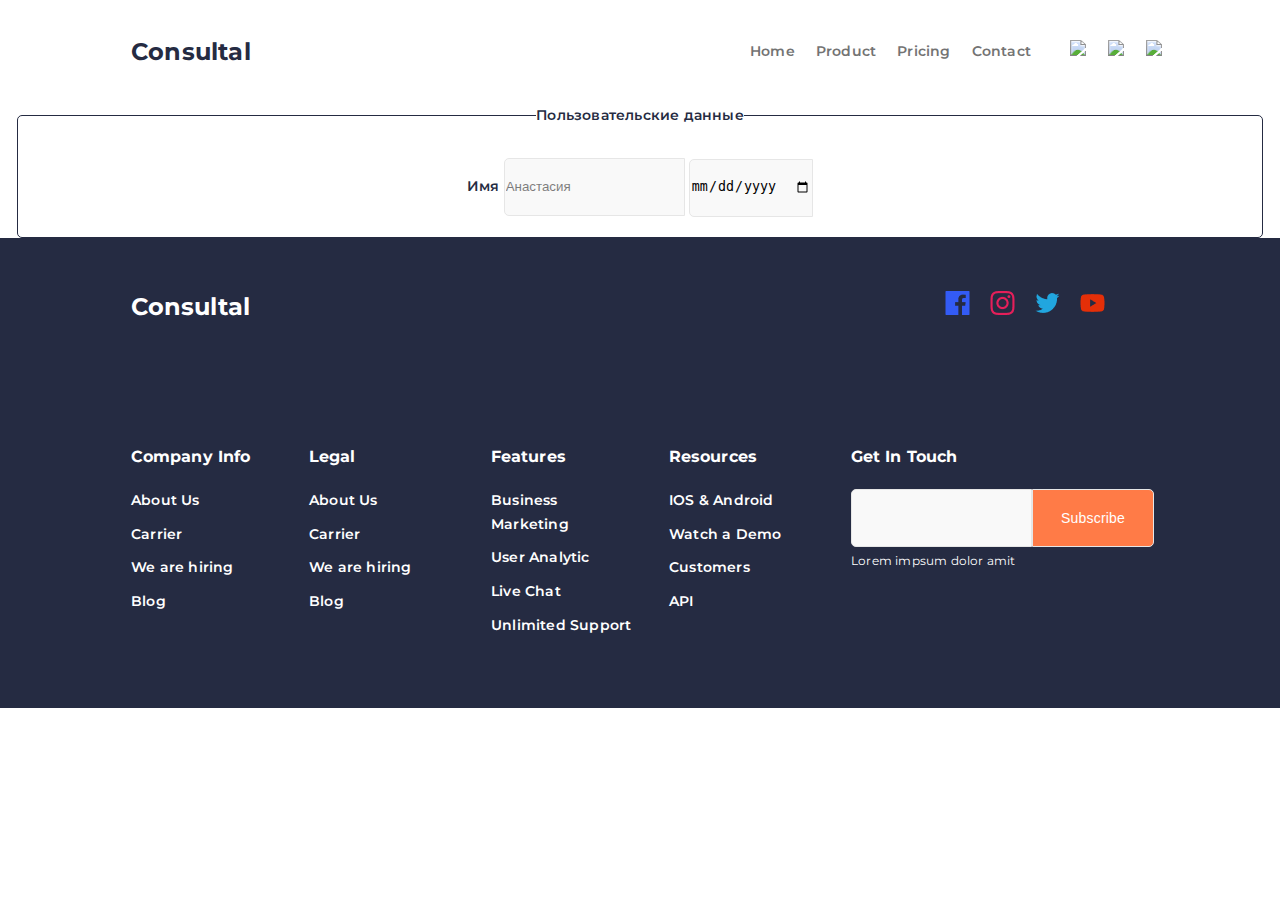
==== form.html @ 8aff61a2 "5lr" ====
<!DOCTYPE html>
<html lang="en">
<head>
    <meta charset="UTF-8">
    <meta http-equiv="X-UA-Compatible" content="IE=edge">
    <meta name="viewport" content="width=device-width, initial-scale=1.0">
    <link rel="stylesheet" href="css/reseter.css">
    <link rel="stylesheet" href="css/style.css">
    <link href="https://fonts.googleapis.com/css2?family=Montserrat:wght@400;600;700&display=swap" rel="stylesheet">
    <title>First-Class Business Consultant</title>
</head>
<body>
    <h1></h1>
    <header class="glo wrapper">
        <div class="connav">
        <div class="search">
            <h2 class="Consultal"><a class="cona" href="index.html"> Consultal</a></h2>
        <nav class="nav2">
            <ul class="beg2">
            <li><a class="begin" href="#">Home</a></li>
            <li><a class="begin" href="#">Product</a></li>
            <li><a class="begin" href="#">Pricing</a></li>
            <li><a class="begin" href="#">Contact</a></li>
        </ul>
        </nav>
        <button class="but1">
            <img src="png/icn search .icn-xs.svg" alt="Search" width="20" height="20"> 
        </button>
        <button class="but1">
            <img src="png/icn shopping-cart .icn-xs.svg" alt="Basket" width="20" height="20">
        </button>
        <button class="but2"> 
            <img src="png/icn menu .icn-xs.svg" alt="Menu" width="20" height="20">
        </button>
        <button class="but3"> 
                <img src="png/icn menu .icn-xs.svg" alt="Menu" width="24" height="24">
            </button>
        <div class="svg">
        <button class="but">
            <img src="png/icn search .icn-xs.svg" alt="Search" width="24" height="24"> 
        </button>
        <button class="but">
            <img src="png/icn shopping-cart .icn-xs.svg" alt="Basket" width="24" height="24">
        <button class="but"> 
            <img src="png/icn menu .icn-xs.svg" alt="Menu" width="24" height="24">
        </div>
        </header></div></div>
        <div class="paddin">
        <form class="formreg">
            <fieldset>
                <legend>Пользовательские данные</legend>
                <label class="lab3">Имя
                <input type="text" placeholder="Анастасия" required></label>
                <label>
                    <input type="date" required>
                </label>

            </fieldset>
        </form></div>

        <footer>
            <div class="wrapper">
            <div class="socand">
            <h2 class="con">Consultal</h2>
            <div class="soc">
            <a href="#"><img src="png/ant-design_facebook-filled.png" alt="Facebook"></a>
            <a href="#"><img src="png/ant-design_instagram-outlined.png" alt="Instagram"></a>
            <a href="#"><img src="png/ant-design_twitter-outlined.png" alt="Twitter"></a>
            <a href="#"><img src="png/carbon_logo-youtube.png" alt="YouTube"></a>
            </div></div>
            <hr class="wrapper">
            <div class="sela">
            <div>
            <h3 class="company">Company Info</h3>
            <nav class="mango">
                <ul>
                <li><a class="link" href="#">About Us</a></li>
                <li><a class="link" href="#">Carrier</a></li>
                <li><a class="link" href="#">We are hiring</a></li>
                <li><a class="link" href="#">Blog</a></li>
            </ul>
            </nav>
            </div>
            <div >
            <h3 class="company">Legal</h3>
            <nav class="mango1">
                <ul>
                <li><a class="link" href="#">About Us</a></li>
                <li><a class="link" href="#">Carrier</a></li>
                <li><a class="link" href="#">We are hiring</a></li>
                <li><a class="link" href="#">Blog</a></li>
            </ul>
            </nav>
            </div>
            <div >
            <h3 class="company">Features</h3>
            <nav class="mango">
                <ul>
                <li><a class="link" href="#">Business Marketing</a></li>
                <li><a class="link" href="#">User Analytic</a></li>
                <li><a class="link" href="#">Live Chat</a></li>
                <li><a class="link" href="#">Unlimited Support</a></li>
            </ul>
            </nav>
            </div>
            <div >
            <h3 class="company">Resources</h3>
            <nav class="mango1">
                <ul>
                <li><a class="link" href="#">IOS & Android</a></li>
                <li><a class="link" href="#">Watch a Demo</a></li>
                <li><a class="link" href="#">Customers</a></li>
                <li><a class="link" href="#">API</a></li>
            </ul>
            </nav>
            </div>
            <div>
            <h3 class="company">Get In Touch</h3>
            <form>
                <div class="form01">
                <label class="label01"><input type="text"></label>
                <button class="sub">Subscribe</button></div>
            </form>
            <p class="end">Lorem impsum dolor amit</p>
        </div></div></div>
        </footer>
</body>
---- css/reseter.css ----
*,
*::before,
*::after {
  box-sizing: inherit;
  padding: 0;
  margin: 0;
}

html {
  line-height: 1.15;
  box-sizing: border-box;
  font-family: sans-serif;
}

main {
  display: block;
}

h1 {
  font-size: 2em;
  margin: 0.67em 0;
}

p + p {
  margin-top: 1rem;
}

a {
  background-color: transparent;
}

abbr[title] {
  -webkit-text-decoration: underline dotted;
          text-decoration: underline dotted;
}

code,
kbd,
samp,
pre {
  font-family: monospace, monospace;
  font-size: 1em;
}

sub,
sup {
  font-size: 75%;
  line-height: 0;
  position: relative;
  vertical-align: baseline;
}

sub {
  bottom: -0.25em;
}

sup {
  top: -0.5em;
}

button,
input,
optgroup,
select,
textarea {
  line-height: inherit;
  border: 1px solid currentColor;
}

button {
  overflow: visible;
  text-transform: none;
}

button,
[type=button],
[type=reset],
[type=submit] {
  -webkit-appearance: button;
  padding: 1px 6px;
}

input {
  overflow: visible;
}

input,
textarea {
  padding: 1px;
}

fieldset {
  border: 1px solid currentColor;
  margin: 0 2px;
}

legend {
  color: inherit;
  display: table;
  max-width: 100%;
  white-space: normal;
}

progress {
  display: inline-block;
  vertical-align: baseline;
}

select {
  text-transform: none;
}

textarea {
  overflow: auto;
  vertical-align: top;
}

[type=search] {
  -webkit-appearance: textfield;
  outline-offset: -2px;
}

[type=color] {
  background: inherit;
}

::-webkit-inner-spin-button,
::-webkit-outer-spin-button {
  height: auto;
}

::-webkit-input-placeholder {
  color: inherit;
  opacity: 0.5;
}

::-webkit-search-decoration,
::-webkit-file-upload-button {
  -webkit-appearance: button;
  font: inherit;
}

::-moz-focus-inner {
  border: 0;
}

:-moz-focusring {
  outline: 1px dotted ButtonText;
}

:-moz-ui-invalid {
  box-shadow: none;
}

hr {
  box-sizing: content-box;
  height: 0;
  color: inherit;
  overflow: visible;
}

dl,
ol,
ul {
  margin: 1em 0;
}

ol ol,
ol ul,
ol dl,
ul ol,
ul ul,
ul dl,
dl ol,
dl ul,
dl dl {
  margin: 0;
}

b,
strong {
  font-weight: bolder;
}

audio,
video {
  display: inline-block;
}

audio:not([controls]) {
  display: none;
  height: 0;
}

img {
  border: 0;
}

svg:not(:root) {
  overflow: hidden;
}

table {
  text-indent: 0;
  border-color: inherit;
}

details {
  display: block;
}

dialog {
  background-color: inherit;
  border: solid;
  color: inherit;
  display: block;
  height: fit-content;
  left: 0;
  margin: auto;
  padding: 1em;
  position: absolute;
  right: 0;
  width: fit-content;
}

dialog:not([open]) {
  display: none;
}

summary {
  display: list-item;
}

canvas {
  display: inline-block;
}

template {
  display: none;
}

[hidden] {
  display: none;
}
---- css/style.css ----
:root {
    margin: 0;
    font-family: 'Montserrat', sans-serif;
    font-style: normal;
    font-size: 62.5%;
    line-height: 1.5;
    letter-spacing: 0.2px;
    --primary-color: #252B42;
    --primary-color1:  #737373;
    --primary-color2:  #FFFFFF;
    box-sizing: border-box;
}
body{
    margin: 0em;
}
*, ::after, ::before {
    box-sizing: inherit;
}

.wrapper {
    max-width: 1050px;
    
    
}
.begin{
    text-decoration: none;
    font-size:3rem;
    color: var(--primary-color1);
    font-weight: 400;
}
h1{
    margin: 0em;
}
a{
    text-decoration: none;
}
header{
    Width: 100%;
    Height: 532px;
    /*margin-bottom: 98px;*/
    background: #F7F7F7;
}

.beg{
    text-align: center;
    display: flex;
    flex-direction: column;
    margin:0;
    gap: 30px;
    padding-top: 7.5em;
    
}
h2{
    font-weight: 700;
    font-size:4rem;
    line-height:1.425;
    text-align: center;
    color: var(--primary-color);
    margin-left: auto;
    margin-right: auto;
    padding-top: 8rem;
    /*padding-bottom: 1rem;*/
}
.cona{
    color: #252B42;
}
.learn{
    font-weight: 700;
    font-size: 1.4rem;
    line-height: 2;
    text-align: center;
    color: #0D5C63;
    border: 1px solid #0D5C63;
    border-radius: 3.7rem;
    padding: 1rem 3.6rem;
}
.Consultal{
    font-size: 2.4rem;
    line-height: 1.3;
    font-weight: 700;
    color: var(--primary-color);
    width: 116px;
    margin-left: 3.5rem;
    margin-top: 3.6rem;
    padding: 0;
}
.f1{
    color: var(--primary-color1);
    font-weight: 500;
    font-size: 2rem;
    text-align: center;
    margin-left: auto;
    margin-right: auto;
    /*width: 279px;*/
    padding-top: 4rem;
    padding-bottom: 4.rem;
    padding: 40px 50.5px;
}
p{
    color: var(--primary-color1);
    font-weight: 500;
    font-size: 1.4rem;
    line-height: 1.4;
    margin-left: 54.5px;
    margin-right: 54.5px;
    align-items: flex-start;
    margin: 0em;
}
.problem{
    text-align: center;
    margin-right: 54.5px;
    margin-left: 54.5px;
    margin-bottom: 45px;
    margin-top: 1rem;
}
ul{
    margin: 0;
}
.card{
    display: flex;
    flex-direction: column;
    align-items: center;
    padding: 0px;
    gap: 30px;
    margin-left: 4.3rem;
    margin-right: 4.3rem;
}
.card01{
    display: grid;
    grid-template-columns: repeat(1,1fr);
    align-items: center;
    padding: 0px;
    gap: 30px;
    padding: 0 2rem;
    padding-bottom: 8rem;
    
}
.ggrim{
    display: grid;
    grid-template-columns: repeat(1,1fr);
    margin-left: 4.3rem;
    margin-right: 4.3rem;
    padding-bottom: 13rem;
    align-items: center;
}
.card2{
    display: flex;
    flex-direction: row;

    align-items: center;
    gap: 15px;
    padding-bottom: 1.5rem;
}


.block{
    border: 1px solid #E8E8E8;
    display: flex;
    flex-direction: column;
    align-items: flex-start;
    padding: 3.5rem 4rem;
    margin-bottom: 3rem;
    width: auto;
    box-shadow: 10px 5px 10px rgba(0, 0, 0, 0.144);
}
li {
    list-style-type: none; /* Убираем маркеры */
    padding-bottom: 1rem;
}

h3{
    font-weight: 700;
    font-size: 1.6rem;
    color: var(--primary-color);
    align-items: flex-start;
}
blockquote{
    font-weight: 600;
    font-size: 1.4rem;
    line-height: 1.7;
    color: var(--primary-color1);
    align-items: flex-start;
    padding-top: 2rem;
    padding-bottom: 2rem;
}

.autor{
    font-weight: 600;
    font-size: 1.4rem;
    line-height: 1.7;
    color: #FF7B47;
}
.designer{
    font-weight: 600;
    font-size: 1.4rem;
    line-height: 1.7;
    color: var(--primary-color);
    margin:0em;
}

.text{
    font-weight: 600;
    font-size: 1.4rem;
    line-height: 1.7;
    color: #BDBDBD;
}
.foryour{
    font-weight: 700;
    font-size: 2.4rem;
    line-height: 1.3;
    padding-bottom: 1rem;
}
.quich{
    font-weight: 500;
    font-size: 1.4rem;
    line-height: 1.4;
    color: var(--primary-color1);
    letter-spacing: 0.1px;
    padding-right: 7.8rem;
    padding-bottom: 1rem;
}
.h3p{
    padding: 0 18px;
}
.but{
    background-color: transparent;
    margin-right: 2.4rem;
    padding: 0px;
    border: 0em;
    
}
.search{
    display: flex;
    justify-content: space-between;
    margin: 0em;
}
.svg{
    margin-top: 4em;
    margin-right: 1.4em;
}
button{
    font-weight: 700;
    font-size: 1.4rem;
    line-height: 2;
    color: var(--primary-color2);
    background-color: #FF7B47;
    border: 1px;
}
.play{
    
    background: transparent;
    border: 0;
    max-width: 100%;
    margin:0 auto;
    align-items: center;
    display: block;
    position: absolute;
    top: 221px;
    left: 50%;
    transform: translate(-50%,-50%);

}
.dis{
    position: relative;
    Height:442px;
    
}
.who{
    background: #F3F3F3;
    padding-bottom: 174px;
}
.media{
    margin-left: 7rem;
    margin-right: 7rem;
    text-align: center;
    padding-bottom: 6rem;
    margin-top: 1rem;
}
.video{
    margin:0 auto;
    align-items: center;
    max-width: 100%;
    display: block;
    
}
.video1{
    display: none;
}
.comment{
    background: #FAFAFA;
}
.client{
    margin-left: 94px;
    margin-right: 86.5px;
}
.say{
    margin-left: 80.5px;
    margin-right: 71.5px;
    text-align: center;
    padding-bottom: 6rem;
    margin-top: 1rem;
}
.otzivi{
    display: flex;
    flex-direction: column;
    align-items: center;
    padding: 0px;
    gap: 30px;
    margin-left: 4.2rem;
    margin-right: 4.2rem;
    padding-bottom: 9.4rem;
}
.circle{
    display: flex;
    justify-content: space-between;
    margin: 0em;
}
.regina{
    display: flex;
    flex-direction: column;
    align-items: flex-start;
    padding-left: 1.5rem;
    margin: 0em;
}
.rating{
    display: flex;
    flex-direction: column;
    align-items: flex-start;
    padding: 30px 35px;
    
    background: #FFFFFF;
    border: 1px solid #DEDEDE;
    border-radius: 5px;
}
.make{
    display: flex;
    flex-direction: column;
    align-items: flex-start;
    padding-top: 11.5rem;
    padding-bottom: 8.5rem;
    margin-left: 6.1rem;
    margin-right: 6.1rem;
    
}
form{
    display: grid;
    grid-template-columns: repeat(1,1fr);
    /*display: flex;
    flex-direction: column;
    align-items: flex-start;*/
    gap: 20px;
    width: 100%;
}
label{
    border-radius: 5px;
    /*display: flex;
    flex-direction: column;
    align-items: flex-start;*/
    width: 100%;
}
.text{
    width: 100%;
    height: 50px;
    border-radius: 5px;
    padding-left: 21px;
}

.app{
    display: flex;
    text-align: left;
    padding: 0px;
    padding-bottom: 40px;
    margin-left: 0em;
}
.hcontact{
    font-weight: 700;
    font-size: 1.6rem;
    text-align: left;
    color: var(--primary-color);
}
.mes{
    width: 100%;
    height: 50px;
    border-radius: 5px;
    padding-left: 21px;
    padding-bottom: 100px;
    padding-top: 16px;
}
.book{
    width: 100%;
    margin-left:auto ;
    margin-right:auto;
    margin-top: 4rem;
    padding: 15px 40px;
    border-radius: 5px;
    border: 0px;
}
.book2{
    width: 100%;
    margin-left:auto ;
    margin-right:auto;
    margin-top: 5rem;
    padding: 15px 40px;
    border-radius: 5px;
    border: 0px;
}
.fon{
    width: 100%;
    background: url(/png/backgroundcon.png) center no-repeat;
    -webkit-background-size: cover ;
    
}
.h3for{
    background: #FAFAFA;
    background-size: 100%;
    background-size: cover;
}
.make2{
    display: flex;
    flex-direction: column;
    align-items: flex-start;
    padding: 40px 37px;
    margin-left: 30px;
    margin-right: 30px;
    
    
}
.buth2{
    border-radius: 37px;
    padding: 10px 36px;
    width: 185px;
    
}
.getnow{
    display: flex;
    flex-direction: column;
    align-items: center;
    padding: 0px;
    gap: 25px;
    padding-bottom: 60px;
}
.sec1{
    margin: 0;
    background: #FAFAFA;
}
.nav2{
    display: none;
}
.but1{
    display: none;
}
.but2{
    display: none;
}
.but3{
    display: none;
}
.pg2{
    color: var(--primary-color1);
    font-weight: 500;
    font-size: 1.4rem;
    line-height: 1.4;
    margin-left: 54.5px;
    margin-right: 54.5px;
    align-items: flex-start;
    margin: 0em;
}

.gradient {
    position: relative;   
    line-height: 0;
}
.gradient:after {
    content: "";
    display: block;
    width: 306px;
    height: 442px; 
    position: absolute;
    transform: translate(-50%);
    top: 0;  
    left: 50%;   
    
    background: transparent;
    background-image: linear-gradient(180deg, 
    rgba(0, 0, 0, 0) 14.58%, 
    rgba(56, 56, 56, 0.84) 100%);
    opacity: 0.8;
}

footer{
    background-color: #252B42;
    display: flex;
    flex-direction: column;
    align-items: flex-start;
    padding-left: 47px;
    padding-right: 47px;
    width: 100%;
    
}
.foot01{
    display: flex;
    flex-direction: column;
    align-items: flex-start;
    padding: 0px;
    gap: 30px;
}

.con{
    font-weight: 700;
    font-size: 2.4rem;
    line-height: 1.3;
    color: var(--primary-color2);
    letter-spacing: 0.1px;
    /*display: flex;
    align-items: flex-start;*/
    width: auto;
    margin: 0;
    padding-top: 53px;
    padding-bottom: 63px;

}
.soc{
    display: flex;
flex-direction: row;
align-items: center;
padding: 0px;
gap: 20px;
margin-bottom: 90px;

}
.company{
    letter-spacing: 0.1px;
    color: var(--primary-color2);
    padding-bottom: 20px;
    padding-top: 20px;
}
.link{
    font-weight: 600;
    font-size: 14px;
    line-height: 1.7;
    color: var(--primary-color2);
}

.sub{
    font-weight: 400;
    border: 1px solid #E6E6E6;
    padding: 0px 28px;
    border-radius: 0px 5px 5px 0px;
    letter-spacing: 0.2px;
}
.form01{
    display: flex;
    justify-content: space-around;
    width: 100%;
}
.label01{
    display: flex;
    flex-direction: column;
    align-items: flex-start;
    width: 100%;
    height: 58px;
    
}
input{
    width: 100%;
    
    background: #F9F9F9;
    height: 58px;
    border: 1px solid #E6E6E6;
    border-radius: 5px;
    border-radius: 5px 0px 0px 5px;
    
}
.end{
    font-weight: 400;
    font-size: 12px;
    line-height: 2.3;
    color: var(--primary-color2);
    padding-bottom: 70px;
}
.h2h2{
    padding-left: 5.2rem;
    padding-right: 5.2rem;
}
.socand{
    display: flex;
    flex-direction: column;
    align-items: flex-start
}
hr{
    display: none;
}
.ead{
    background: none;
}
.glo{
    height: 104px;
    background:none
}
body > footer {
    position: sticky;
    top: 100vh;}

.formreg{
    text-align: center;
    font-weight: 600;
    font-size: 1.4rem;
    line-height: 1.7;
    color: #252B42;
    grid-template-columns: repeat(1,1fr);
    
}
fieldset{
    border: 1px solid #252B42;
    border-radius: 5px;
    padding: 2rem;
}
legend{
    margin-bottom: 1rem;
}
.paddin{
    padding: 0px 15px
}

@media(min-width: 768px) {
    .card01{
    grid-template-columns: repeat(2,1fr);
}
.ggrim{
    grid-template-columns: repeat(2,1fr);
    gap: 30px;
    padding-bottom: 0px;
}
.block{
    margin: 0px;
}
    }

@media(min-width: 1050px) {
    .Consultal{
        margin-left: 0px;
        
    }
    
    .beg2{
        display: flex;
        flex-direction: row;
        padding-top: 3.6rem;
        font-weight: 600;
        font-size: 1.4rem;
        line-height: 1.7;
        gap: 21px;
        margin-right: 3.9rem;
    }
    .nav1{
        display: none;
    }
    .nav2{
        display: inherit;
        margin-left: 50.3rem;
        padding-top:4px;
    }
    
    .begin{
        font-weight: 600;
        font-size: 1.4rem;
        line-height: 1.7;
    }
    .svg{
        display: none;
        
    }
    .but{
        display: none;
    }
    .but1{
        display: inherit;
        background-color: transparent;
        margin-right: 1.8rem;
        padding: 0px;
        border: 0em;
        padding-top: 40px;
    }
    .but2{
        display: inherit;
        background-color: transparent;
        padding: 0px;
        border: 0em;
        padding-top: 40px;
    }
    .but3{
        display: none;
    }
    .connav{
        display: flex;
        justify-content: space-between;
        
    }

    header{
        Width: 100%;
        Height: 104px;
        /*margin-bottom: 98px;*/
        background-color: transparent;
    }

    h2{
        font-weight: 800;
        font-size:5.8rem;
        line-height:1.37;
        letter-spacing: 0.2px;
        width: 636px;
        text-align: center;
        color: var(--primary-color);
        padding-top: 12rem;
        /*padding: 12rem  11.2rem 1rem;*/
    }

    .f1{
        padding: 4rem 25.5rem;
    }

    .getnow{
        display: flex;
        flex-direction: row;
        justify-content: center;
        gap: 1rem;
        padding-bottom: 12rem;
    }

    .slaid1{
        background: url(/png/cover1.jpg) center no-repeat;
    -webkit-background-size: cover ;
    }
    .ggrim{
    grid-template-columns: repeat(3,1fr);
    gap: 30px;
    padding-bottom: 0;
    }
    .block{
        margin-bottom: 0rem;
    }
    
    .sec1{
    background-color: transparent;

}
    .problem{
        margin-right: 27rem;
        margin-left: 27rem;

}
.card{
    padding-bottom: 9rem;
}
.say{
    margin: 0 27rem;
}
.card01{
    grid-template-columns: repeat(3,1fr);
}

.wrapper{
    padding-left: 1.6rem;
    padding-right: 1.6rem;
    margin-left: auto;
    margin-right: auto;
}

.h2h2{
    padding-top: 8rem;
}
label{
    width: 286px;
}
form{
    width: auto;
    grid-template-columns: repeat(2,1fr);
    gap: 20px;
}

.mes{
    width: 592px;
}

.book{
    width: auto;
    margin-left: 0em;
}

.book2{
    width: auto;
    margin: 0em;
    margin-right: 3.8rem;
}
.h3p{
    padding: 0em;
}
.make2{
    margin: 0em;
    padding: 4rem  0rem 3rem 0rem  ;
    flex-direction: row;
    align-items: center;
    justify-content: space-between
}
.make{
    margin: 0em;
}

.socand{
    display: flex;
    flex-direction: row;
    align-items: baseline;
    gap: 69.5rem;

}
.soc{
    margin: 0em;
}
.con{
    padding-bottom: 53px;
}
hr{
    display: none;
}
.mango{
    width: 148px;
}
.mango1{
    width: 152px;
}
.sela{
    
    display: flex;
    flex-direction: row;
    gap: 30px;
    padding-top: 5rem;
    padding-bottom: 6rem;
}
input{
    width: auto;
}
footer{
    padding: 0em;
}
.video1{
    display: inherit;
    margin:0 auto;
    align-items: center;
    max-width: 100%;
    display: block;
}
/*.gradient{
    display: block;  
	position: absolute;
    background: linear-gradient(180deg, 
    rgba(0, 0, 0, 0) 14.58%, 
    rgba(56, 56, 56, 0.84) 100%);
}*/

.gradient {
    position: relative;   
    line-height: 0;
}
.gradient:after {
    content: "";
    display: block;
    width: 877px;
    height: 442px; 
    position: absolute;
    transform: translate(-50%);
    top: 0;  
    left: 50%;   
    
    background: transparent;
    background-image: linear-gradient(180deg, 
    rgba(0, 0, 0, 0) 14.58%, 
    rgba(56, 56, 56, 0.84) 100%);
    opacity: 0.8;
}
.video{
    display: none;

}

}

.card2{
    width: 24rem;
}


    

@media(min-width: 1440px){
    .but3{
        display: inherit;
        background-color: transparent;
        margin-left: 11.2rem;
        padding: 0px;
        border: 0em;
        padding-top: 40px;

    }
    .but2{
        display: none;
    }
    .nav2{
        margin-left: 53.3rem;
    }
    .f1{
        padding: 4rem 45rem;
    }

    hr{
        display: inherit;
        width: 1057px;
        height: 0px;
        border: 1px solid #364067;
            
        }
}
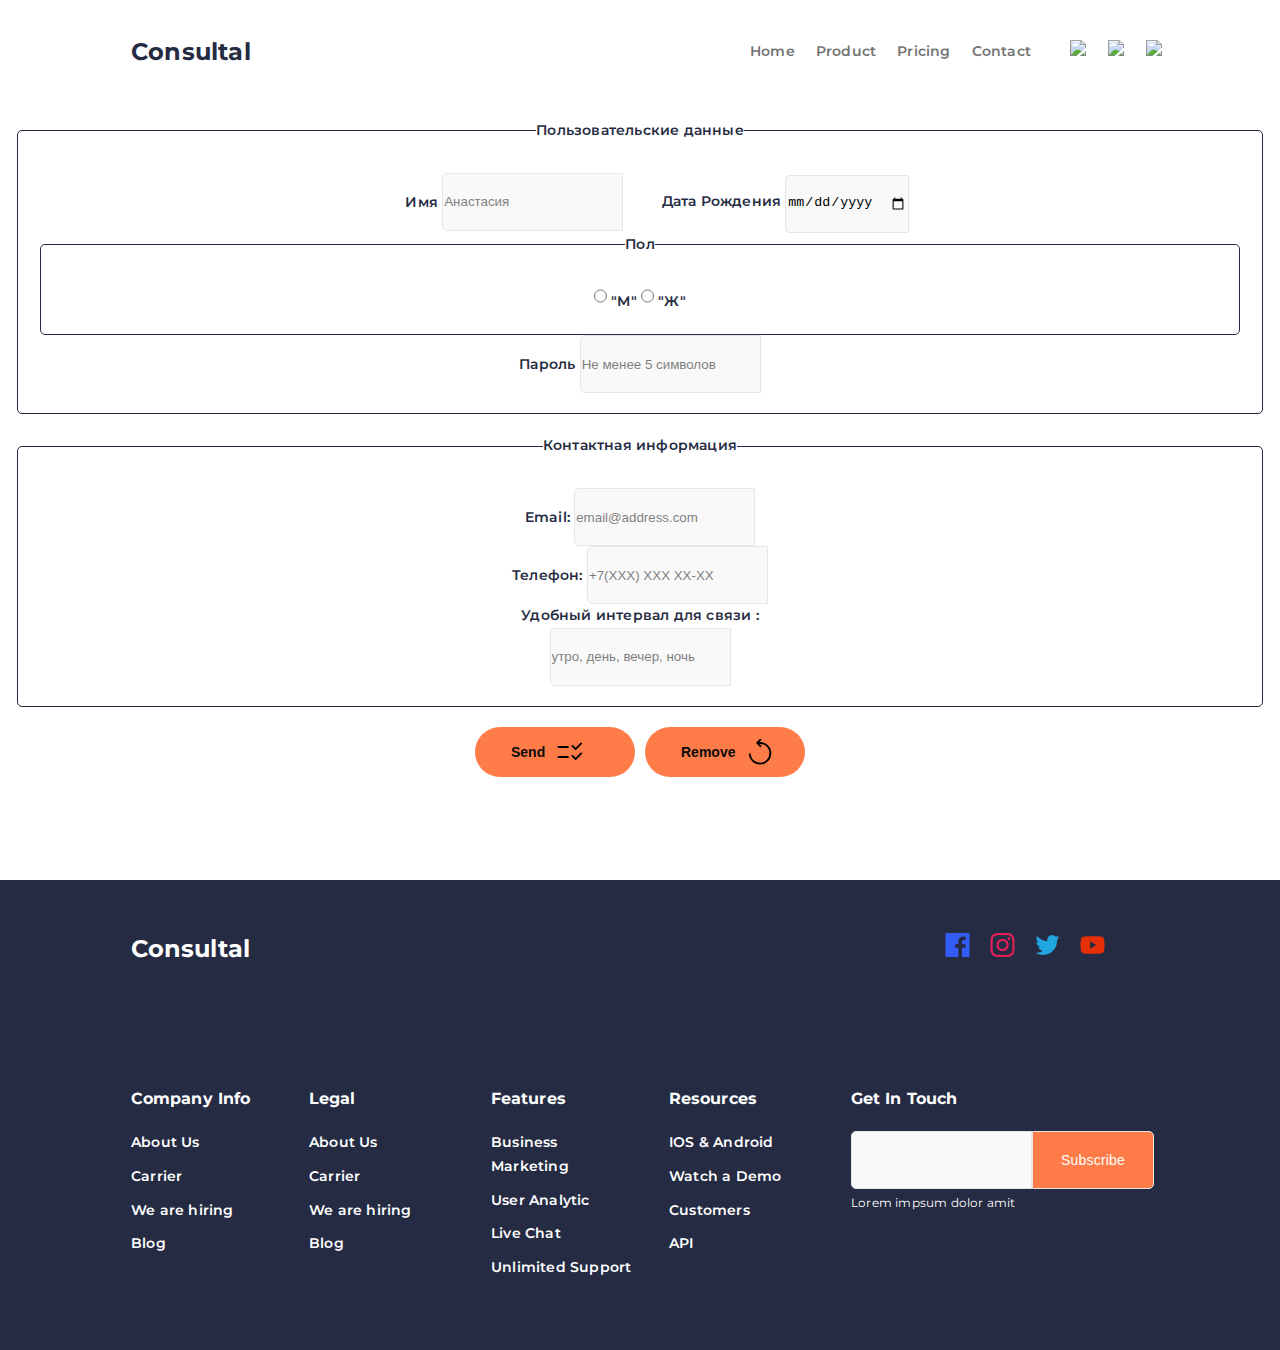
==== commit 1eb5c1a2: "6lr" ====
--- a/form.html
+++ b/form.html
@@ -9,7 +9,7 @@
     <link href="https://fonts.googleapis.com/css2?family=Montserrat:wght@400;600;700&display=swap" rel="stylesheet">
     <title>First-Class Business Consultant</title>
 </head>
-<body>
+<body class="container">
     <h1></h1>
     <header class="glo wrapper">
         <div class="connav">
@@ -45,19 +45,59 @@
             <img src="png/icn menu .icn-xs.svg" alt="Menu" width="24" height="24">
         </div>
         </header></div></div>
+        <main class="container-content">
         <div class="paddin">
-        <form class="formreg">
+        <form class="formreg" name="contact" method="POST" data-netlify="true">
             <fieldset>
                 <legend>Пользовательские данные</legend>
                 <label class="lab3">Имя
-                <input type="text" placeholder="Анастасия" required></label>
-                <label>
-                    <input type="date" required>
+                <input type="text" name="name" placeholder="Анастасия" required></label>
+                <label>Дата Рождения
+                    <input type="date" name="date" required>
                 </label>
-
+                <fieldset>
+                    <legend>Пол</legend>
+                <label class="lab3">
+                    <input class="radio" type="radio" name="pol" value="Men" required> "M"
+                    <label>
+                    <input class="radio" type="radio" name="pol" value="Women" required> "Ж"</label>
+                </label></fieldset>
+                <label>Пароль
+                <input type="password" id="userPassword"  name="password" placeholder="Не менее 5 символов" required minlength="5">
+            </label>
             </fieldset>
+            <fieldset>
+                <legend>Контактная информация</legend>
+                <div>
+                    <label class="lab3">
+                        Email:
+                        <input class="pole" type="email" name="email"  placeholder="email@address.com">
+                    </label>
+                </div>
+                <div>
+                    <label class="lab3">
+                        Телефон:
+                        <input class="pole" type="tel" name="phone" placeholder="+7(XXX) XXX XX-XX">
+                    </label>
+                </div>
+                <div>
+                    <label class="lab3">
+                        Удобный интервал для связи :
+                        <input class="pole" type="text" name="graphic"  placeholder="утро, день, вечер, ночь">
+                    </label>
+                </div>
+            </fieldset>
+            <div class="pen">
+            <div>
+            <button class="but4" type="submit">Send 
+            <img class="sendof" src="png/checklist_rtl_FILL0_wght400_GRAD0_opsz48.svg" alt="send" ></button>
+            </div>
+            <div>
+            <button class="but4" type="reset">Remove
+                <img class="sendof" src="png/replay_FILL0_wght400_GRAD0_opsz48.svg" alt="Remove"></button>
+            </div></div>
         </form></div>
-
+    </main>
         <footer>
             <div class="wrapper">
             <div class="socand">
--- a/css/style.css
+++ b/css/style.css
@@ -406,7 +406,7 @@
 }
 .fon{
     width: 100%;
-    background: url(/png/backgroundcon.png) center no-repeat;
+    background: url(/png/cover5.jpg) center no-repeat;
     -webkit-background-size: cover ;
     
 }
@@ -597,9 +597,23 @@
     height: 104px;
     background:none
 }
-body > footer {
+/* body > footer {
     position: sticky;
-    top: 100vh;}
+    top: 150vh;
+    
+} */
+
+
+.container {
+    display: flex;
+    min-height: 150vh;
+    flex-direction: column;
+  }
+  
+  .container-content {
+    flex: 1;
+    padding: 1.5rem 0rem;
+  }
 
 .formreg{
     text-align: center;
@@ -621,6 +635,47 @@
 .paddin{
     padding: 0px 15px
 }
+
+.radio{
+    height: 2rem;
+}
+.lab3{
+    display: inline-block;
+}
+.but4{
+    border-radius: 37px;
+    padding: 10px 36px;
+    width: 160px;
+    display: flex;
+    flex-direction: row;
+    align-items: center;
+    gap:1rem;
+    color:#0b0b0c;
+    
+
+}
+.but4:active{
+    background: white;
+
+}
+.pole::selection{
+    background-color: #0D5C63;
+}
+
+.sendof{
+    width: 30px;
+    height: 30px;
+    fill: #CCC;
+    stroke: #CCC;
+
+}
+.pen{
+    display: flex;
+    flex-direction: row;
+    gap: 1rem;
+    justify-content: center;
+}
+
 
 @media(min-width: 768px) {
     .card01{
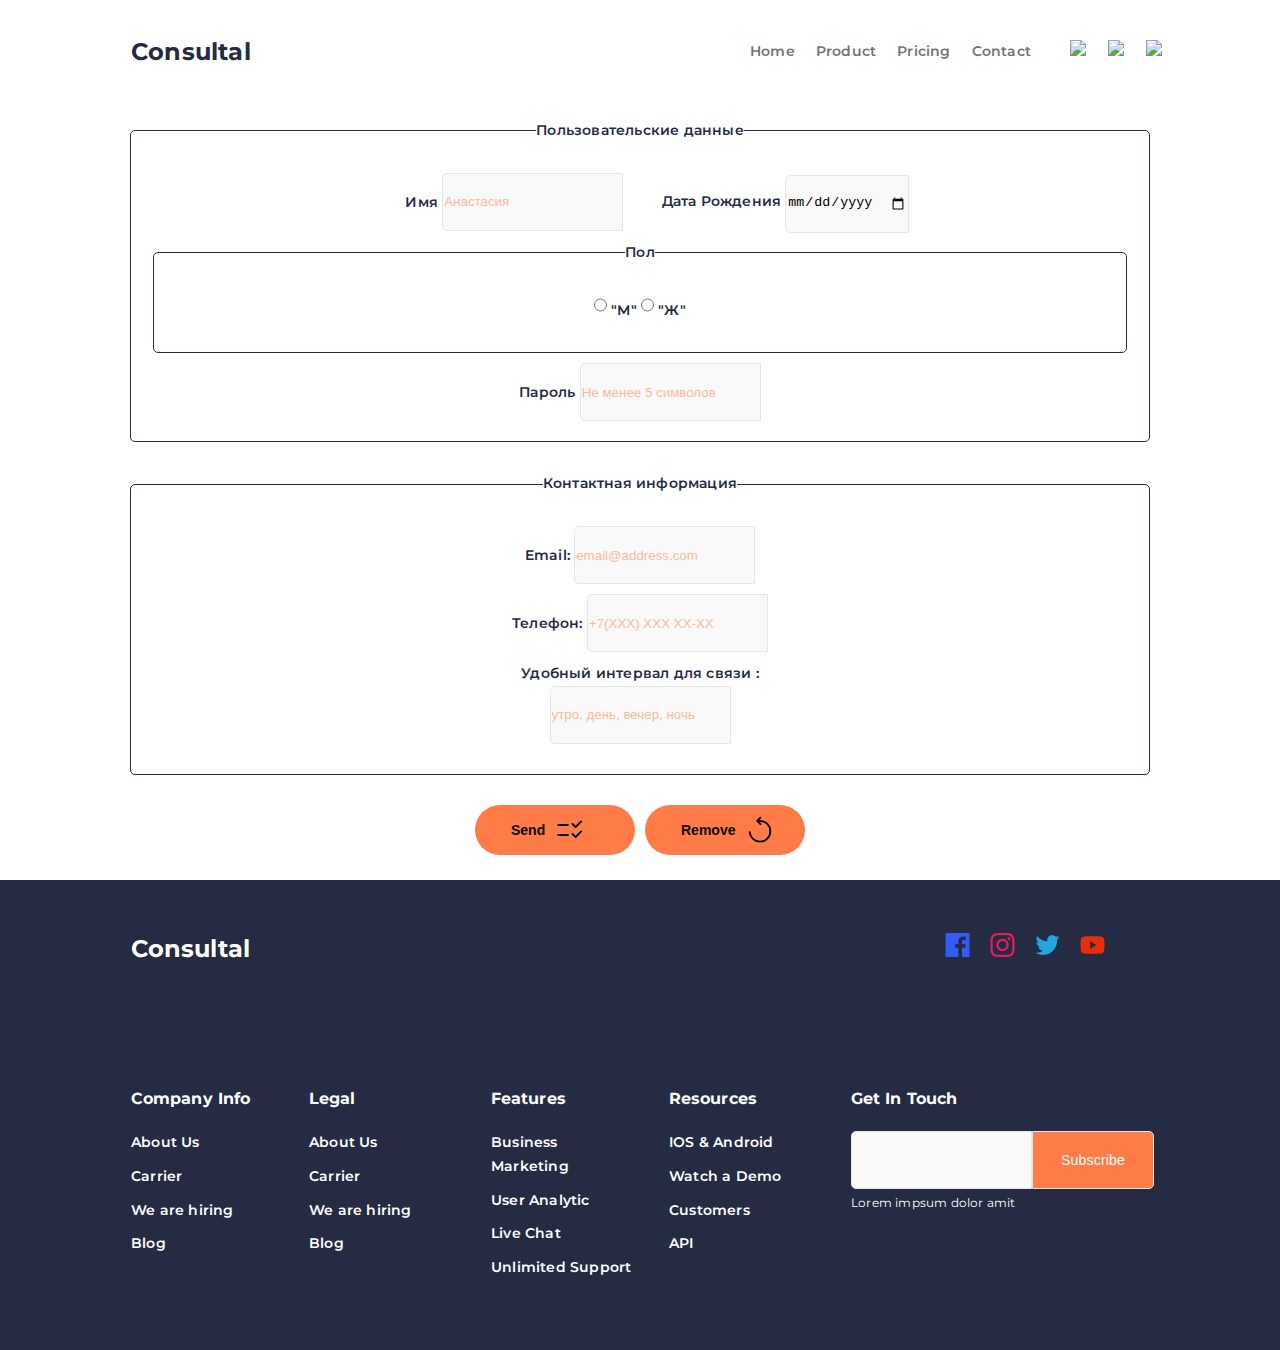
==== commit 6f38973a: "lr61" ====
--- a/form.html
+++ b/form.html
@@ -88,7 +88,7 @@
                 </div>
             </fieldset>
             <div class="pen">
-            <div>
+            <div class="scal">
             <button class="but4" type="submit">Send 
             <img class="sendof" src="png/checklist_rtl_FILL0_wght400_GRAD0_opsz48.svg" alt="send" ></button>
             </div>
--- a/css/style.css
+++ b/css/style.css
@@ -654,12 +654,33 @@
     
 
 }
-.but4:active{
-    background: white;
-
-}
-.pole::selection{
-    background-color: #0D5C63;
+.but4:hover{
+    transform: scale(1.1);
+}
+input:hover{
+    background-color: #BDBDBD;
+
+}input:focus{
+    box-shadow: 0 0 8px rgba(0, 0, 0, 0.623);
+}
+button:hover{
+transform: scale(1.1);
+transition-duration: 1s;
+}
+a:hover{
+    text-decoration: underline;
+    color: #0D5C63;
+}
+a:active{
+    color:#252B42
+}
+    
+::selection{
+    background-color:#FF7B47;
+    color: #FAFAFA;
+}
+::placeholder{
+    color: #FF7B47;
 }
 
 .sendof{
@@ -669,6 +690,7 @@
     stroke: #CCC;
 
 }
+
 .pen{
     display: flex;
     flex-direction: row;
@@ -861,7 +883,18 @@
 .make{
     margin: 0em;
 }
-
+fieldset{
+    margin-bottom: 10px;
+}
+.lab3{
+    margin-bottom: 10px;
+}
+.formreg{
+    position: relative;
+    width: 1024px;
+    margin-left: auto;
+    margin-right: auto;
+}
 .socand{
     display: flex;
     flex-direction: row;
@@ -938,6 +971,7 @@
 
 }
 
+
 }
 
 .card2{
